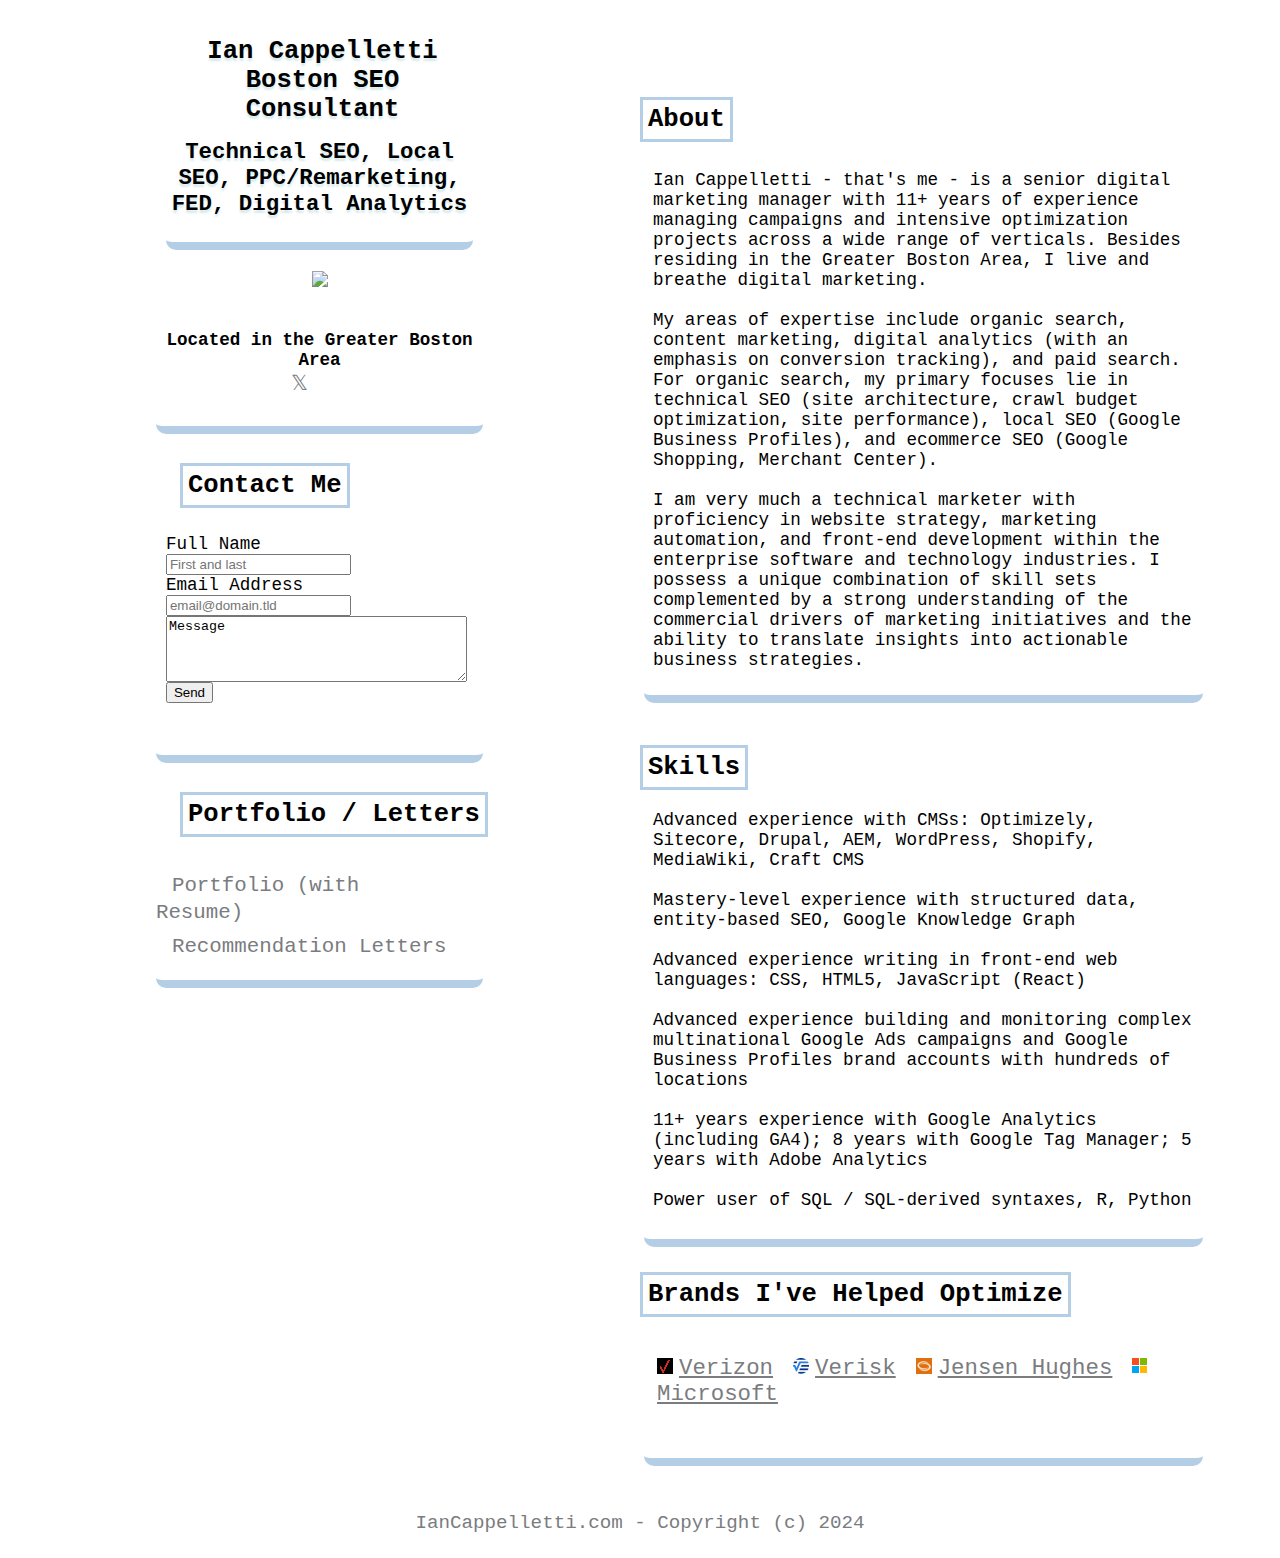
==== index.html @ 7920f74a "Update index.html" ====
<!DOCTYPE html lang="en"><head><link href="https://www.googletagmanager.com/gtag/js?id=myappid" rel="preconnect" as="script"><link href="https://www.google-analytics.com" rel="preconnect" as="script">
<!-- Google Tag Manager -->
<script>(function(w,d,s,l,i){w[l]=w[l]||[];w[l].push({'gtm.start':
new Date().getTime(),event:'gtm.js'});var f=d.getElementsByTagName(s)[0],
j=d.createElement(s),dl=l!='dataLayer'?'&l='+l:'';j.async=true;j.src=
'https://www.googletagmanager.com/gtm.js?id='+i+dl;f.parentNode.insertBefore(j,f);
})(window,document,'script','dataLayer','GTM-KC5MC8SD');</script>
<!-- End Google Tag Manager -->

<script async src="https://www.googletagmanager.com/gtag/js?id=G-6F3ZG68T4P"></script><script>function gtag(){dataLayer.push(arguments)}window.dataLayer=window.dataLayer||[],gtag("js",new Date),gtag("config","G-6F3ZG68T4P")</script>

<title>Ian Cappelletti | Boston Tech SEO, Local SEO, FED, GA4, GTM</title><meta name="robots" content="max-snippet:-1, max-image-preview:large, max-video-preview:-1"><meta http-equiv="Content-Type" content="text/html; charset=utf-8">
<meta name="viewport" content="width=device-width,initial-scale=1"><meta name="description" content="Ian Cappelletti specializes in technical SEO, local SEO (Google Business Profiles), marketing analytics (GA4, GTM, SDCM), search engine marketing (PPC via Google Ads), and conversion rate optimization."><meta name="twitter:card" content="summary"><meta name="twitter:image" content="https://iancappelletti.com/ian-cappelletti-seo.jpg"><meta name="twitter:title" content="Ian Cappelletti - Technical SEO / Local SEO / CRO / PPC / Analytics"><meta name="twitter:site" content="@ian_tech_seo"><meta name="twitter:creator" content="@ian_tech_seo"><meta property="og:type" content="article"><meta property="og:image" content="https://iancappelletti.com/ian-cappelletti-seo.jpg"><meta property="og:title" content="Ian Cappelletti - Technical SEO / Local SEO / CRO / PPC / Analytics"><meta property="og:description" content="Ian Cappelletti specializes in technical SEO, local SEO (Google Business Profiles), conversion rate optimization, search engine marketing (PPC via Google Ads), and marketing analytics (GA4, GTM, SDCM)."><meta property="og:url" content="https://iancappelletti.com"><meta property="og:site_name" content="Ian Cappelletti - Technical SEO / Local SEO / CRO / PPC / Analytics"><meta property="article:publisher" content="https://iancappelletti.com"><link rel="canonical" href="https://iancappelletti.com">
<link rel="stylesheet prefetch" href="style.css">
<link rel="shortcut icon" type="image/x-icon" href="./assets/favicon.ico"><link rel="stylesheet prefetch" href="https://use.fontawesome.com/releases/v5.4.1/css/all.css" integrity="sha384-5sAR7xN1Nv6T6+dT2mhtzEpVJvfS3NScPQTrOxhwjIuvcA67KV2R5Jz6kr4abQsz" crossorigin="anonymous"><script src="https://kit.fontawesome.com/3df74d579c.js" crossorigin="anonymous"></script><link rel="preconnect" href="https://fonts.googleapis.com"><link rel="preconnect" href="https://fonts.gstatic.com" crossorigin><script type="application/ld+json">{"@context": "http://schema.org","@type": "Person","name": "Ian Cappelletti","alternateName": "Ian Tech Seo","familyName": "Cappelletti","givenName": "Ian","worksFor": "https://iancappelletti.com","jobTitle": ["Technical SEO Specialist","PPC Specialist","SEO Strategist","Front End Developer","Local SEO Specialist", "Digital Marketing Analyst","SEO Manager"],"image": "https://iancappelletti.com/ian-cappelletti-seo.jpg","gender": "http://schema.org/Male","url":"https://iancappelletti.com","nationality": "American","sameAs": ["https://twitter.com/ian_tech_seo","https://www.linkedin.com/in/ian-cappelletti/"]}</script><script>window.onload=function(){var e=document.getElementById("myModal"),n=document.getElementById("myBtn"),o=document.getElementsByClassName("close")[0];n.onclick=function(){e.style.display="block"},o.onclick=function(){e.style.display="none"},window.onclick=function(n){n.target==e&&(e.style.display="none")}}</script></head><body><noscript><iframe src="https://www.googletagmanager.com/ns.html?id=GTM-KC5MC8SD" height="0" width="0" style="display:none;visibility:hidden"></iframe></noscript><div class="grid-2"><div class="section-1"><div class="name1"><h1 class="name"><a href="https://iancappelletti.com">Ian Cappelletti</a><br />Boston SEO Consultant</h1></div><div class="name1"><h2>Technical SEO, Local SEO, PPC/Remarketing, FED, Digital Analytics</h2></div>
<p align="center">
<img src="./assets/ian-cappelletti-seo2.png" class="rounded-corners">
</p><br>
<div class="section-1a"><div class="name1a"><p><section><p class="name-other1"><strong>Located in the Greater Boston Area</strong></p><p align=center><a href="https://twitter.com/ian_tech_seo" target="_blank"><i class="fab fa-twitter"></i><sup>𝕏</sup></a><a href="https://www.linkedin.com/in/ian-cappelletti/" target="_blank"><i class="fab fa-linkedin"></i></a><a href="https://github.com/iancappelletti" target="_blank"><i class="fab fa-github"></i></a></p></section>
</div></p>

<h3>Contact Me</h3><div><div class="name1"><section>
<form
  action="https://formspree.io/f/mdorreqy"
  method="POST"
  enctype="multipart/form-data"	
  target="_blank"
><p class="name-other">
	<label for="full-name">Full Name </label><br />
    <input type="text" name="name" id="full-name" placeholder="First and last" required="" /></p><p class="name-other">
    <label for="email-address">Email Address </label><br />
    <input type="email" name="_replyto" id="email-address" placeholder="email@domain.tld" required="" /></p><p class="name-other">
    <textarea rows="4" cols="35	" for="message" name="message" id="message" placeholder="halp" required="">Message </textarea>
	<input type="text" name="_gotcha" style="display:none" />
    </p>
  <button type="submit">Send</button>
</form></section></div></div>
<h3><p align=left>Portfolio / Letters</p></h3><div class="name1"><section><ul><li><span><a href="https://bit.ly/3vuIvgi" target="_blank" style="font-size: 1.3rem"><i class="fab fa-google-drive space"></i>Portfolio (with Resume)</span></a></li><li><span><a href="#" id="myBtn" style="font-size: 1.3rem"><i class="fa-solid fa-scroll space"></i>Recommendation Letters</a></span></li></ul></p></section></div>
</div></div><div class="section-2"><h3>About</h3><div class=""><p class="section">
Ian Cappelletti - that's me - is a senior digital marketing manager with 11+ years of experience managing campaigns and intensive optimization projects across a wide range of verticals. Besides residing in the Greater Boston Area, I live and breathe digital marketing. <br><br> My areas of expertise include organic search, content marketing, digital analytics (with an emphasis on conversion tracking), and paid search. For organic search, my primary focuses lie in technical SEO (site architecture, crawl budget optimization, site performance), local SEO (Google Business Profiles), and ecommerce SEO (Google Shopping, Merchant Center).<br /><br /> I am very much a technical marketer with proficiency in website strategy, marketing automation, and front-end development within the enterprise software and technology industries. I possess a unique combination of skill sets complemented by a strong understanding of the commercial drivers of marketing initiatives and the ability to translate insights into actionable business strategies.</p>
</div>
<h3>Skills</h3><ul><li>Advanced experience with CMSs: Optimizely, Sitecore, Drupal, AEM, WordPress, Shopify, MediaWiki, Craft CMS</li><br><li>Mastery-level experience with structured data, entity-based SEO, Google Knowledge Graph</li><br><li>Advanced experience writing in front-end web languages: CSS, HTML5, JavaScript (React)</li><br><li>Advanced experience building and monitoring complex multinational Google Ads campaigns and Google Business Profiles brand accounts with hundreds of locations </li><br><li>11+ years experience with Google Analytics (including GA4); 8 years with Google Tag Manager; 5 years with Adobe Analytics</li><br><li>Power user of SQL / SQL-derived syntaxes, R, Python</li><li><br /></li></ul>

<h3>Brands I've Helped Optimize</h3>
<div class="section"><p><a href="https://www.verizon.com" target="_blank"><img src="./assets/favicon-verizon.png" style="margin-right:2">Verizon</a><a href="https://verisk.com" target="_blank"><img src="./assets/verisk-icon.png" style="margin-right:2;margin-left:15">Verisk</a><a href="https://www.jensenhughes.com" target="_blank"><img src="./assets/favicon-jh.png" style="margin-right:2;margin-left:15">Jensen Hughes</a><a href="https://www.microsoft.com" target="_blank"><img src="./assets/favicon-microsoft.png" style="margin-right:2;margin-left:15">Microsoft</a></p></div>


</div></div>
<div id="myModal" class="modal"><div class="modal-content section-1"><div class="modal-header"><span class="close">&times;</span></div><div class="modal-body"><p>During my tenure at AIR Worldwide (now Verisk Analytics) and during Ian's consultancy at Jensen Hughes and Zygo, I had the privilege of collaborating with him. Ian consistently proved to be a valuable asset, showcasing exceptional marketing skills, an entrepreneurial mindset, and a genuine concern for the success of his clients and colleagues.
<br><br>
Ian is a versatile marketing professional with tremendous expertise in SEO, website strategy, and B2B demand generation, capable of driving business growth for companies of all sizes - a true Swiss Army knife in marketing.
<br><br>
During our years of partnership on multiple large-scale projects, I observed Ian's analytical approach and unwavering work ethic. As a team member and consultant, I wholeheartedly endorse Ian for his dedication and proficiency in the marketing arena.<div class="right">Virginia Foley – Vice President, Global Marketing, Circles</div></p><hr><p>I highly recommend Ian Cappelletti - SEO consultant for his exceptional expertise and proven results. His comprehensive understanding of search engine optimization strategies has tremendously improved our website's visibility and organic traffic.<br><br>Through meticulous keyword research, on-page optimization, and effective link building techniques, he has consistently achieved top rankings for our target keywords. His data-driven approach and continuous monitoring ensure that our website remain competitive in the ever-evolving digital landscape. Furthermore, his clear communication, timely reporting, and valuable insights have been invaluable in guiding our marketing efforts. With his assistance, we have experienced significant growth.<div class="right">Jennifer Battle – Digital Marketing Manager at Jensen Hughes</div></p></div></div></div>
<p align="center">IanCappelletti.com - Copyright (c) 2024</p>
</div></body></html>
---- style.css ----
/* global */

.date-text {
    display: none;
}
.date:hover .date-text {
    display: inline;
}
.date:hover .arc {
    display: none;
}
img.rounded-corners {
	text-align: center;
    --b: 2px; /* border thickness */
  --c: #0015 85%,rgba(37, 145, 158, 0.19); /* define the color here */
  padding: 3px;
/*  background:
    conic-gradient(from 90deg  at top    var(--b) left  var(--b),var(--c)) 0    0,
    conic-gradient(from 180deg at top    var(--b) right var(--b),var(--c)) 100% 0,
    conic-gradient(from 0deg   at bottom var(--b) left  var(--b),var(--c)) 0    100%,
    conic-gradient(from -90deg at bottom var(--b) right var(--b),var(--c)) 100% 100%;
  background-size: 50px 50px; adjust border length here */
  background-repeat: no-repeat;
  transition: .6s;
}

.grid-2 {
    display: grid;
    grid-template-columns: repeat(2,1fr);
}

body { 
    margin: 0;
    padding: 0;
	font-family: 'Roboto Mono', monospace;
    font-size: 1.2rem;
    color: #7A7C80;
}

h1{
text-align: center;  
  color: #000000;
	    margin: 10px;
	padding-left:5px;
	text-shadow: 0px 3px 2px rgba(37, 145, 158, 0.19);	font-size: 1.6rem;

}

	h1 a {color: #000000; font-size:1.6rem;}

.p2 {
    font-size: 1.1rem;
    padding-bottom: 25px;
    margin-left:4px;
}


.name1 {  
	display: flex;
	justify-content: center;}
	
.name {
  width: 300px;
}
.name a {color:black; font-size: 1.7rem;}

.name1a {  display: flex;
  justify-content: center;
  padding-top:3px;
  font-size: 2rem;
  }
  
.name-other {
    color: #000000;
	display:table;	
	width:100%;
}
.name-other1 {
    color: #000000;
	display:table;	
	width:100%;
	text-align:center;
}
picture {
text-align: center;
}/*
padding-bottom: 5px;
	margin:5px;
			  margin-left:4px;
	    border-radius: 10px;

			  border-bottom: 8px solid #b3cee5;
}*/
h2 {
    color: #000000;
	font-size: 2.22rem;
	padding-bottom: 25px;
	margin:5px;
	display:table;
	text-shadow: 0px 3px 2px rgba(37, 145, 158, 0.19);
	width:48%;
		  border-bottom: 8px solid #b3cee5;
		  margin-left:4px;
	    border-radius: 10px;
/*    box-shadow: 5px 1px 1px 0px rgba(255,255,255,0.1) inset,
0px 50px 100px -20px rgba(50,50,93,0.25),
0px 30px 60px 30px rgba(0,0,0,0.3);*/
}
.pad {
	padding-bottom: 9px;
}
.section
{
	color: #000000;
		padding: 9px;
		  border-bottom: 8px solid #b3cee5;
		  margin-left:4px;
	    border-radius: 10px;
/*    box-shadow: 5px 1px 1px 0px rgba(255,255,255,0.1) inset,
0px 50px 100px -20px rgba(50,50,93,0.25),
0px 30px 60px 30px rgba(0,0,0,0.3); */
}

.section a {
    font-size: 1.1rem;
    color: #7A7C80;
    cursor: pointer;
    transition: 0.2s;
}
ul {margin:0px;  list-style-type:none; padding: 0px; list-style-position: outside;}
.section-1 li span {
  position: relative;
  left: -10px;
}
ul a {font-size: 1.4rem}
.section-2 p {padding-bottom: 10px;}
.section-2 ul {
	font-size: 1.1rem;
    list-style:none;
    padding: 9px;
	border-bottom: 8px solid #b3cee5;
	margin-left:4px;
	border-radius: 10px;
/*
    box-shadow: 5px 1px 1px 0px rgba(255,255,255,0.1) inset,
0px 50px 100px -20px rgba(50,50,93,0.25),
0px 30px 60px 30px rgba(0,0,0,0.3); */
}

.section-2 li {
	color: #000000;
}

.section p {padding-bottom: 9px;}

.white{
    color: #000000;
	padding: 5px;
	margin: 5px;
}
.space {margin:3px}
a{
    color: #7A7C80;
    text-decoration: none;
}
/* section 1 */
.section-1{
    padding-top: 3vh;
/*    padding-bottom: 10vh; */
    

}

.small {
	text-align: center;
    font-size: 0.6rem;
}

.section-1 p{
    font-size: 1.1rem;
    margin:0;
}

.section-1 h2{
    font-size: 1.4rem;
    margin-bottom: 18px;
	text-align: center;
}

.section-1 a{
	text-align:center;
	font-size: 1.6rem;
    padding: 10px;
	    width: 48%;
}
/* section 2 */
.section-2{
    width: 88%;
	display:block;
	padding-bottom: 3vh;
	padding-top:8vh;
}

.section-2 h2{
    font-size: 1.7rem;
    margin-bottom: 1px;
    color: #000000;
}


.section-1 h4{
    font-size: 1.6rem;
    margin: 10px;
    color: #000000;
	padding-left:5px;
	text-shadow: 0px 3px 2px rgba(37, 145, 158, 0.19);
	
}

h3	{
	text-align:center;
    font-size: 1.6rem;
    margin-bottom: 10px;
    color: #000000;
	padding-left:5px;
    display: inline-block;
    border: 3px solid #b3cee5;
    padding-left: 5px;
    padding-right: 5px;
	padding-top: 5px;
	padding-bottom: 5px;
    position: relative;
    bottom: 1px
}


.modal-content h3 {
    font-size: 2.1rem;
	vertical-align: top;
    margin-bottom: 10px;
    color: #000000;
	padding-left:5px;
	text-shadow: 0px 3px 2px rgba(37, 145, 158, 0.19);
	
}

.section-1a section {
    color: #000000;
    font-size: 2.10rem;
    padding-top: 10px;
    padding-left: 10px;
    padding-right: 10px;
    padding-bottom: 18px;
    margin: 5px;
    display: table;
    width: 48%;
    border-bottom: 8px solid #b3cee5;
    margin-left: 4px;
    border-radius: 10px;
/*    box-shadow: 5px 1px 1px 0px rgba(255,255,255,0.1) inset, 0px 50px 100px -20px rgba(50,50,93,0.25), 0px 30px 60px 30px rgba(0,0,0,0.3); */
}

.section-1a h3{				
/*.    color: #000000;
	font-size: 2.10rem;
	background-color: ;
	padding:10px;
	margin:5px;
	display:table;
	width:68%;
		  border-bottom: 8px solid #b3cee5;
		  margin-left:4px;																																			
	    border-radius: 10px;
		box-shadow: 5px 1px 1px 0px rgba(255,255,255,0.1) inset,
0px 50px 100px -20px rgba(50,50,93,0.25),
0px 30px 60px 30px rgba(0,0,0,0.3); */
    border: 3px solid #b3cee5;
    padding-left: 5px;
    padding-right: 5px;
	padding-top: 5px;
	padding-bottom: 5px;
    position: relative;
    bottom: 1px	
}


.section-2 p {
    font-size: 1.1rem;
    padding-top: 0px;
	padding-bottom: 25px;
    margin-left:4px;
}

.section-2 img {
	padding-right: 4px;
}

.section-2 a{
    text-decoration: underline;
    padding: 5px;
    font-size: 1.4rem;
    padding-left: 0;
    
}
/* animations / utilities */
.section-2 a:hover{
    color: #000000;
    cursor: pointer;
    transition: 0.2s;
}
	
.section-1 a:hover{
    color: #000000;
    cursor: pointer;
    transition: 0.3s;
}

.white:hover{
    position: relative;
    padding-left: 10px;
}
.section-mini {
	padding: 9px;
	text-align: center;
}

.section-mini img {
	padding-right: 4px;
}

.section-mini a{
	text-decoration: underline;
    padding: 5px;
    font-size: 1.2rem;
    padding-left: 0;
    width: 100px;
}
/* animations / utilities */
.section-mini a:hover{
	
    font-size: 1.3rem;
    color: #000000;
    cursor: pointer;
    transition: 0.2s;
}

.box {
  float: left;
  height: 10px;
  width: 20px;
  margin-bottom: 15px;
  border: 1px solid #D3D3D3;
  clear: both;
  background-color: #e8f0fe;
  margin-left: 4px;
}

/* media queries */
@media(max-width:780px){
	
	h2, .section-1a section { width:80%}
	
.grid-2{
        grid-template-columns: 1fr;
    }																																								.section-1a h3{				
/*.    color: #000000;
	font-size: 2.10rem;
	background-color: ;
	padding:10px;
	margin:5px;
	display:table;
	width:68%;
		  border-bottom: 8px solid #b3cee5;
		  margin-left:4px;																																			
	    border-radius: 10px;
		box-shadow: 5px 1px 1px 0px rgba(255,255,255,0.1) inset,
0px 50px 100px -20px rgba(50,50,93,0.25),
0px 30px 60px 30px rgba(0,0,0,0.3); */
    border: 3px solid #b3cee5;
    padding-left: 5px;
    padding-right: 5px;
	padding-top: 5px;
	padding-bottom: 5px;
    position: relative;
    bottom: 1px;
	margin-left: 23px;
}						
.section-1 h3 p{
		font-size: 1.6rem;
}
		
.section-1{	
        padding:0;
        padding-top: 2.7rem;
    }
.section-2{
        padding: 0;
    justify-content: center;
        padding-left: 7%;
		width:85%
    }
	
.name1 h1 {font-size:1.6rem}
	
.name{
	width: 300px;
  padding: 0px;
  font-size:1.6vh;
}
.name-other{
    color: #000000;
	margin:5px;
	font-size: 1.8rem;
	display:table;	
	width:100%;
}
.section-mini {
	flex-direction: column;
		padding: 9px;
	text-align: center;
}
}


.modal {
  display: none; /* Hidden by default */
  position: fixed; /* Stay in place */
  z-index: 1; /* Sit on top */
  left: 0;
  top: 0;
  width: 100%; /* Full width */
  height: 100%; /* Full height */
  overflow: auto; /* Enable scroll if needed */
  background-color: rgb(0,0,0); /* Fallback color */
  background-color: rgba(0,0,0,0.4); /* Black w/ opacity */

}

/* Modal Content/Box */
.modal-content {
	
  color: #000000;
  background-color: #fff;
  margin: 10% auto; /* 15% from the top and centered */
  padding: 20px;
  border: 2px solid #888;
  width: 80%; /* Could be more or less, depending on screen size */
    	  border-bottom: 8px solid #b3cee5;
	  text-align:left;
/*	  box-shadow: rgba(60, 64, 67, 0.3) 0px 1px 2px 0px, rgba(60, 64, 67, 0.15) 0px 1px 3px 1px; */
}


@media(min-width:780px){

.section-1a h3{				
/*.    color: #000000;
	font-size: 2.10rem;
	background-color: ;
	padding:10px;
	margin:5px;
	display:table;
	width:68%;
		  border-bottom: 8px solid #b3cee5;
		  margin-left:4px;																																			
	    border-radius: 10px;
		box-shadow: 5px 1px 1px 0px rgba(255,255,255,0.1) inset,
0px 50px 100px -20px rgba(50,50,93,0.25),
0px 30px 60px 30px rgba(0,0,0,0.3); */
	margin-left: 180px;

    border: 3px solid #b3cee5;
    padding-left: 5px;
    padding-right: 5px;
	padding-top: 5px;
	padding-bottom: 5px;
    position: relative;
    bottom: 1px	
}

.section-1 h3 p{
		font-size: 1.6rem;
}

.modal-content {
	
  color: #000000;
  margin: 15% auto; /* 15% from the top and centered */
  padding: 10px;
  border: 2px solid #888;
  width: 90%; /* Could be more or less, depending on screen size */
    	  border-bottom: 8px solid #b3cee5;
	  text-align:left;
/*	  box-shadow: rgba(60, 64, 67, 0.3) 0px 1px 2px 0px, rgba(60, 64, 67, 0.15) 0px 1px 3px 1px; /*
}
.modal-content p{font-size: 13px;} .right { text-align:right; font-size:14px;}
}

/* The Close Button */
.close {
  color: #aaa;
  float: right;
  font-size: 28px;
  font-weight: bold;
}
.right {
	text-align:right;
	
}
.close:hover,
.close:focus {
  color: black;
  text-decoration: none;
  cursor: pointer;
}

.element {
    width: 250px;
    height: 250px;
    background-color: rgba(255, 255, 255, 1);
    color: #000;
    border-radius: 10px;
    box-shadow: 0px 1px 1px 0px rgba(255,255,255,0.1) inset,
0px 50px 100px -20px rgba(50,50,93,0.25),
0px 30px 60px -30px rgba(0,0,0,0.3);
}}}
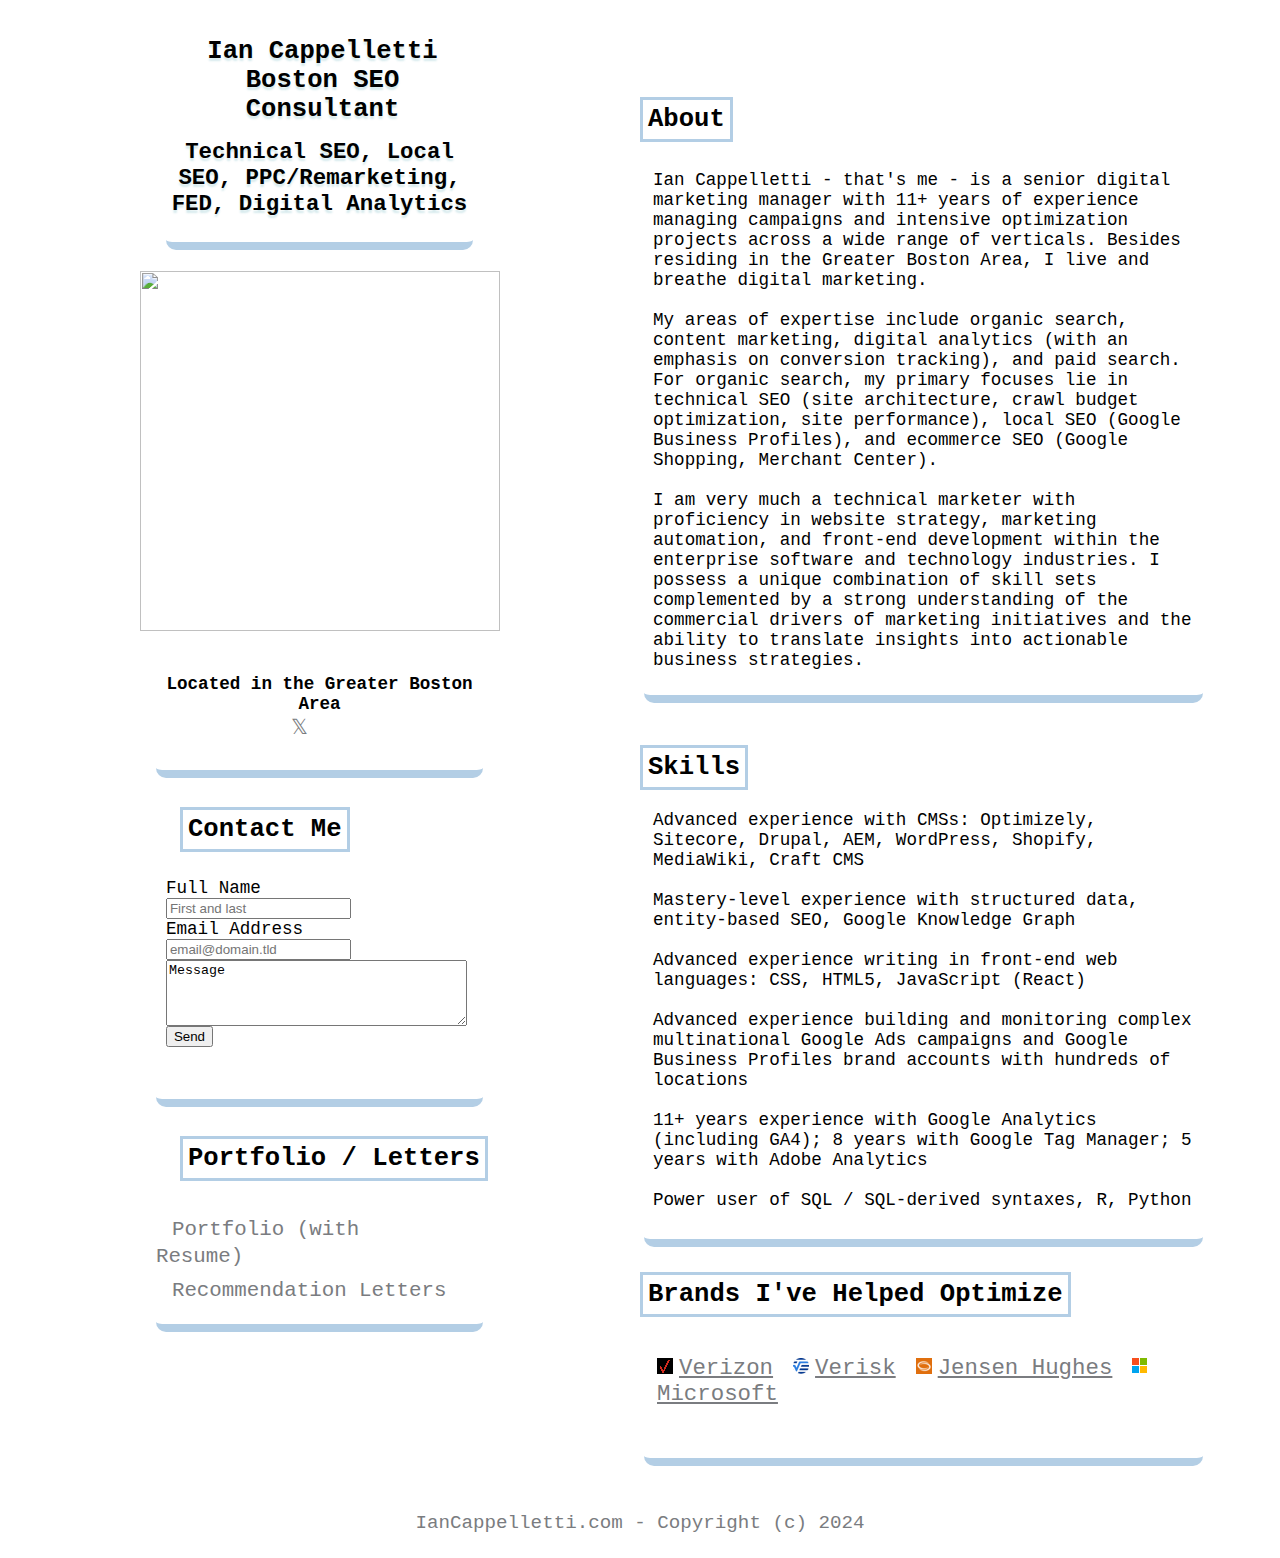
==== commit 104592e7: "Update index.html" ====
--- a/index.html
+++ b/index.html
@@ -14,9 +14,11 @@
 <meta name="viewport" content="width=device-width,initial-scale=1"><meta name="description" content="Ian Cappelletti specializes in technical SEO, local SEO (Google Business Profiles), marketing analytics (GA4, GTM, SDCM), search engine marketing (PPC via Google Ads), and conversion rate optimization."><meta name="twitter:card" content="summary"><meta name="twitter:image" content="https://iancappelletti.com/ian-cappelletti-seo.jpg"><meta name="twitter:title" content="Ian Cappelletti - Technical SEO / Local SEO / CRO / PPC / Analytics"><meta name="twitter:site" content="@ian_tech_seo"><meta name="twitter:creator" content="@ian_tech_seo"><meta property="og:type" content="article"><meta property="og:image" content="https://iancappelletti.com/ian-cappelletti-seo.jpg"><meta property="og:title" content="Ian Cappelletti - Technical SEO / Local SEO / CRO / PPC / Analytics"><meta property="og:description" content="Ian Cappelletti specializes in technical SEO, local SEO (Google Business Profiles), conversion rate optimization, search engine marketing (PPC via Google Ads), and marketing analytics (GA4, GTM, SDCM)."><meta property="og:url" content="https://iancappelletti.com"><meta property="og:site_name" content="Ian Cappelletti - Technical SEO / Local SEO / CRO / PPC / Analytics"><meta property="article:publisher" content="https://iancappelletti.com"><link rel="canonical" href="https://iancappelletti.com">
 <link rel="stylesheet prefetch" href="style.css">
 <link rel="shortcut icon" type="image/x-icon" href="./assets/favicon.ico"><link rel="stylesheet prefetch" href="https://use.fontawesome.com/releases/v5.4.1/css/all.css" integrity="sha384-5sAR7xN1Nv6T6+dT2mhtzEpVJvfS3NScPQTrOxhwjIuvcA67KV2R5Jz6kr4abQsz" crossorigin="anonymous"><script src="https://kit.fontawesome.com/3df74d579c.js" crossorigin="anonymous"></script><link rel="preconnect" href="https://fonts.googleapis.com"><link rel="preconnect" href="https://fonts.gstatic.com" crossorigin><script type="application/ld+json">{"@context": "http://schema.org","@type": "Person","name": "Ian Cappelletti","alternateName": "Ian Tech Seo","familyName": "Cappelletti","givenName": "Ian","worksFor": "https://iancappelletti.com","jobTitle": ["Technical SEO Specialist","PPC Specialist","SEO Strategist","Front End Developer","Local SEO Specialist", "Digital Marketing Analyst","SEO Manager"],"image": "https://iancappelletti.com/ian-cappelletti-seo.jpg","gender": "http://schema.org/Male","url":"https://iancappelletti.com","nationality": "American","sameAs": ["https://twitter.com/ian_tech_seo","https://www.linkedin.com/in/ian-cappelletti/"]}</script><script>window.onload=function(){var e=document.getElementById("myModal"),n=document.getElementById("myBtn"),o=document.getElementsByClassName("close")[0];n.onclick=function(){e.style.display="block"},o.onclick=function(){e.style.display="none"},window.onclick=function(n){n.target==e&&(e.style.display="none")}}</script></head><body><noscript><iframe src="https://www.googletagmanager.com/ns.html?id=GTM-KC5MC8SD" height="0" width="0" style="display:none;visibility:hidden"></iframe></noscript><div class="grid-2"><div class="section-1"><div class="name1"><h1 class="name"><a href="https://iancappelletti.com">Ian Cappelletti</a><br />Boston SEO Consultant</h1></div><div class="name1"><h2>Technical SEO, Local SEO, PPC/Remarketing, FED, Digital Analytics</h2></div>
-<p align="center">
-<img src="./assets/ian-cappelletti-seo2.png" class="rounded-corners">
-</p><br>
+<p align="center"><picture>
+<source media="(max-width: 799px)" srcset="https://raw.githubusercontent.com/iancappelletti/icsite/refs/heads/main/assets/ian-cappelletti-seo3.PNG"  width="316" height="316" />
+<source media="(min-width: 800px)" srcset="https://raw.githubusercontent.com/iancappelletti/icsite/refs/heads/main/assets/ian-cappelletti-seo3.PNG"  width="360" height="360" />
+<img src="https://raw.githubusercontent.com/iancappelletti/icsite/refs/heads/main/assets/ian-cappelletti-seo3.PNG" class="rounded-corners">
+</picture></p><br>
 <div class="section-1a"><div class="name1a"><p><section><p class="name-other1"><strong>Located in the Greater Boston Area</strong></p><p align=center><a href="https://twitter.com/ian_tech_seo" target="_blank"><i class="fab fa-twitter"></i><sup>𝕏</sup></a><a href="https://www.linkedin.com/in/ian-cappelletti/" target="_blank"><i class="fab fa-linkedin"></i></a><a href="https://github.com/iancappelletti" target="_blank"><i class="fab fa-github"></i></a></p></section>
 </div></p>
 
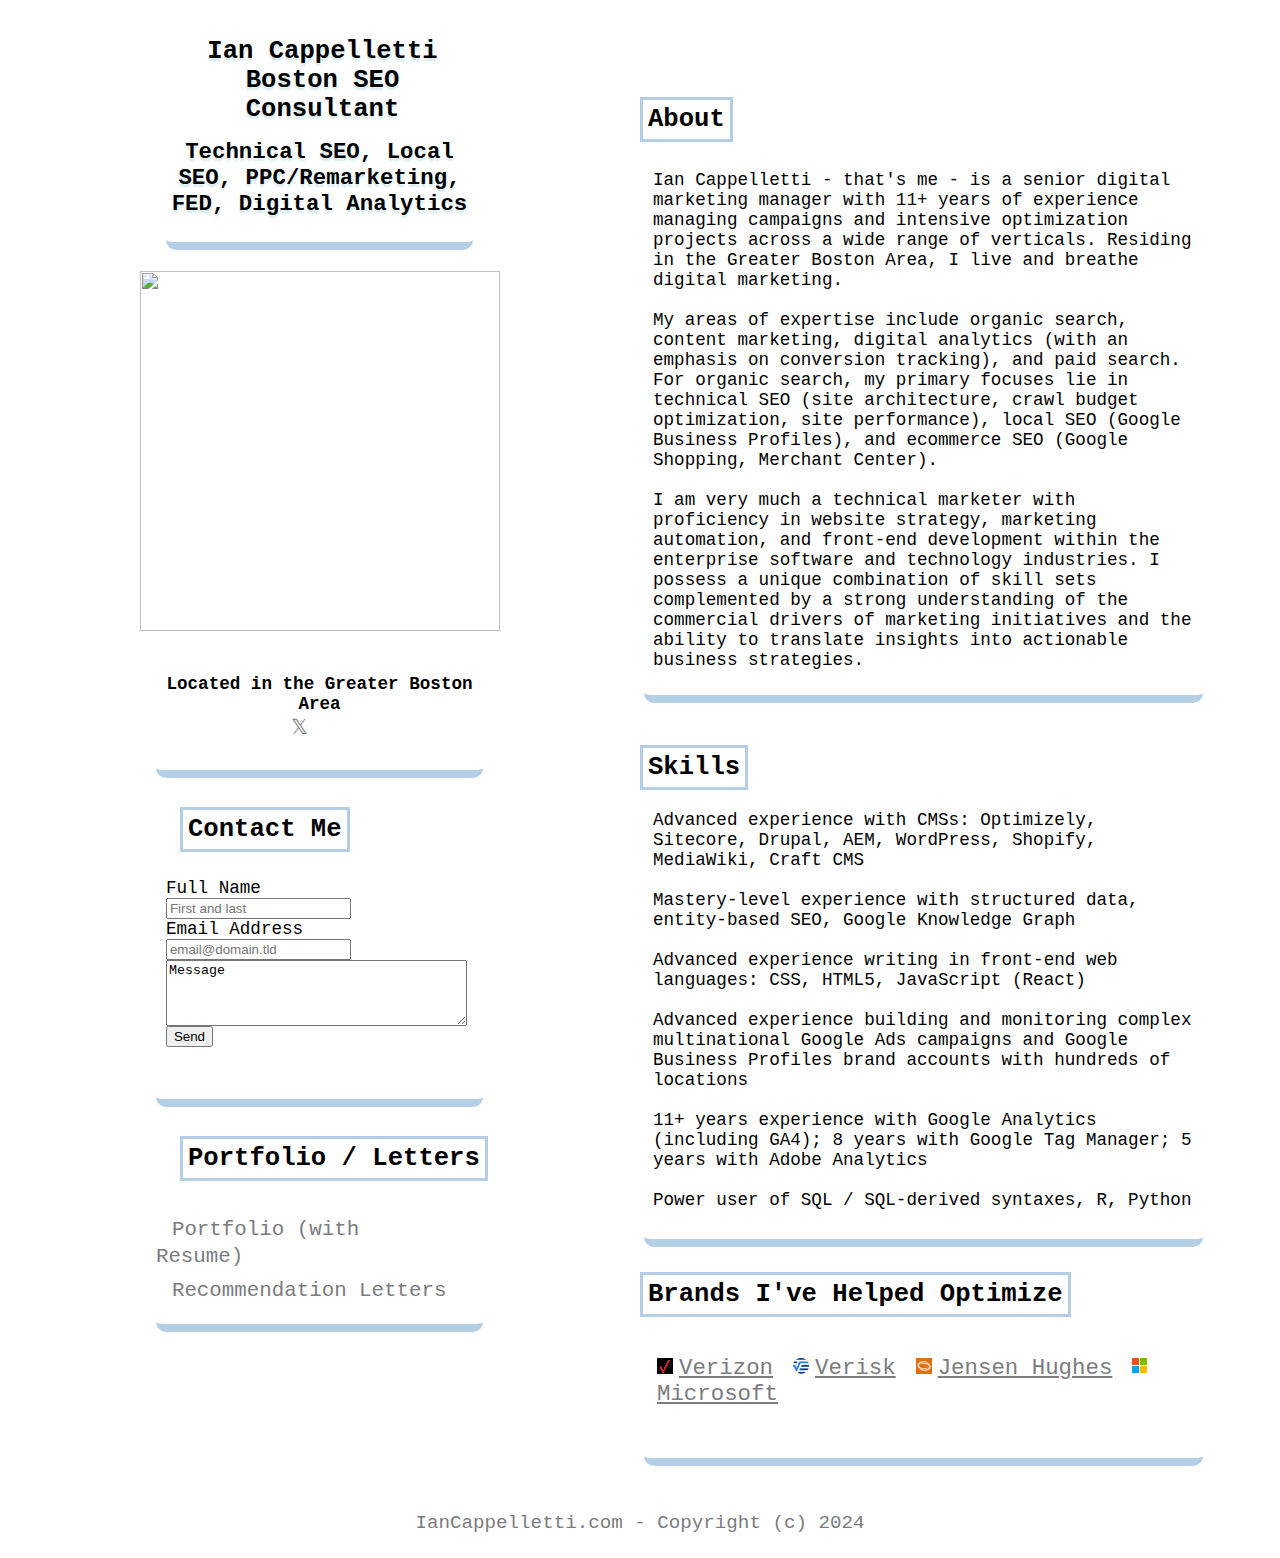
==== commit d908dff5: "Update index.html" ====
--- a/index.html
+++ b/index.html
@@ -40,7 +40,7 @@
 </form></section></div></div>
 <h3><p align=left>Portfolio / Letters</p></h3><div class="name1"><section><ul><li><span><a href="https://bit.ly/3vuIvgi" target="_blank" style="font-size: 1.3rem"><i class="fab fa-google-drive space"></i>Portfolio (with Resume)</span></a></li><li><span><a href="#" id="myBtn" style="font-size: 1.3rem"><i class="fa-solid fa-scroll space"></i>Recommendation Letters</a></span></li></ul></p></section></div>
 </div></div><div class="section-2"><h3>About</h3><div class=""><p class="section">
-Ian Cappelletti - that's me - is a senior digital marketing manager with 11+ years of experience managing campaigns and intensive optimization projects across a wide range of verticals. Besides residing in the Greater Boston Area, I live and breathe digital marketing. <br><br> My areas of expertise include organic search, content marketing, digital analytics (with an emphasis on conversion tracking), and paid search. For organic search, my primary focuses lie in technical SEO (site architecture, crawl budget optimization, site performance), local SEO (Google Business Profiles), and ecommerce SEO (Google Shopping, Merchant Center).<br /><br /> I am very much a technical marketer with proficiency in website strategy, marketing automation, and front-end development within the enterprise software and technology industries. I possess a unique combination of skill sets complemented by a strong understanding of the commercial drivers of marketing initiatives and the ability to translate insights into actionable business strategies.</p>
+Ian Cappelletti - that's me - is a senior digital marketing manager with 11+ years of experience managing campaigns and intensive optimization projects across a wide range of verticals. Residing in the Greater Boston Area, I live and breathe digital marketing. <br><br> My areas of expertise include organic search, content marketing, digital analytics (with an emphasis on conversion tracking), and paid search. For organic search, my primary focuses lie in technical SEO (site architecture, crawl budget optimization, site performance), local SEO (Google Business Profiles), and ecommerce SEO (Google Shopping, Merchant Center).<br /><br /> I am very much a technical marketer with proficiency in website strategy, marketing automation, and front-end development within the enterprise software and technology industries. I possess a unique combination of skill sets complemented by a strong understanding of the commercial drivers of marketing initiatives and the ability to translate insights into actionable business strategies.</p>
 </div>
 <h3>Skills</h3><ul><li>Advanced experience with CMSs: Optimizely, Sitecore, Drupal, AEM, WordPress, Shopify, MediaWiki, Craft CMS</li><br><li>Mastery-level experience with structured data, entity-based SEO, Google Knowledge Graph</li><br><li>Advanced experience writing in front-end web languages: CSS, HTML5, JavaScript (React)</li><br><li>Advanced experience building and monitoring complex multinational Google Ads campaigns and Google Business Profiles brand accounts with hundreds of locations </li><br><li>11+ years experience with Google Analytics (including GA4); 8 years with Google Tag Manager; 5 years with Adobe Analytics</li><br><li>Power user of SQL / SQL-derived syntaxes, R, Python</li><li><br /></li></ul>
 
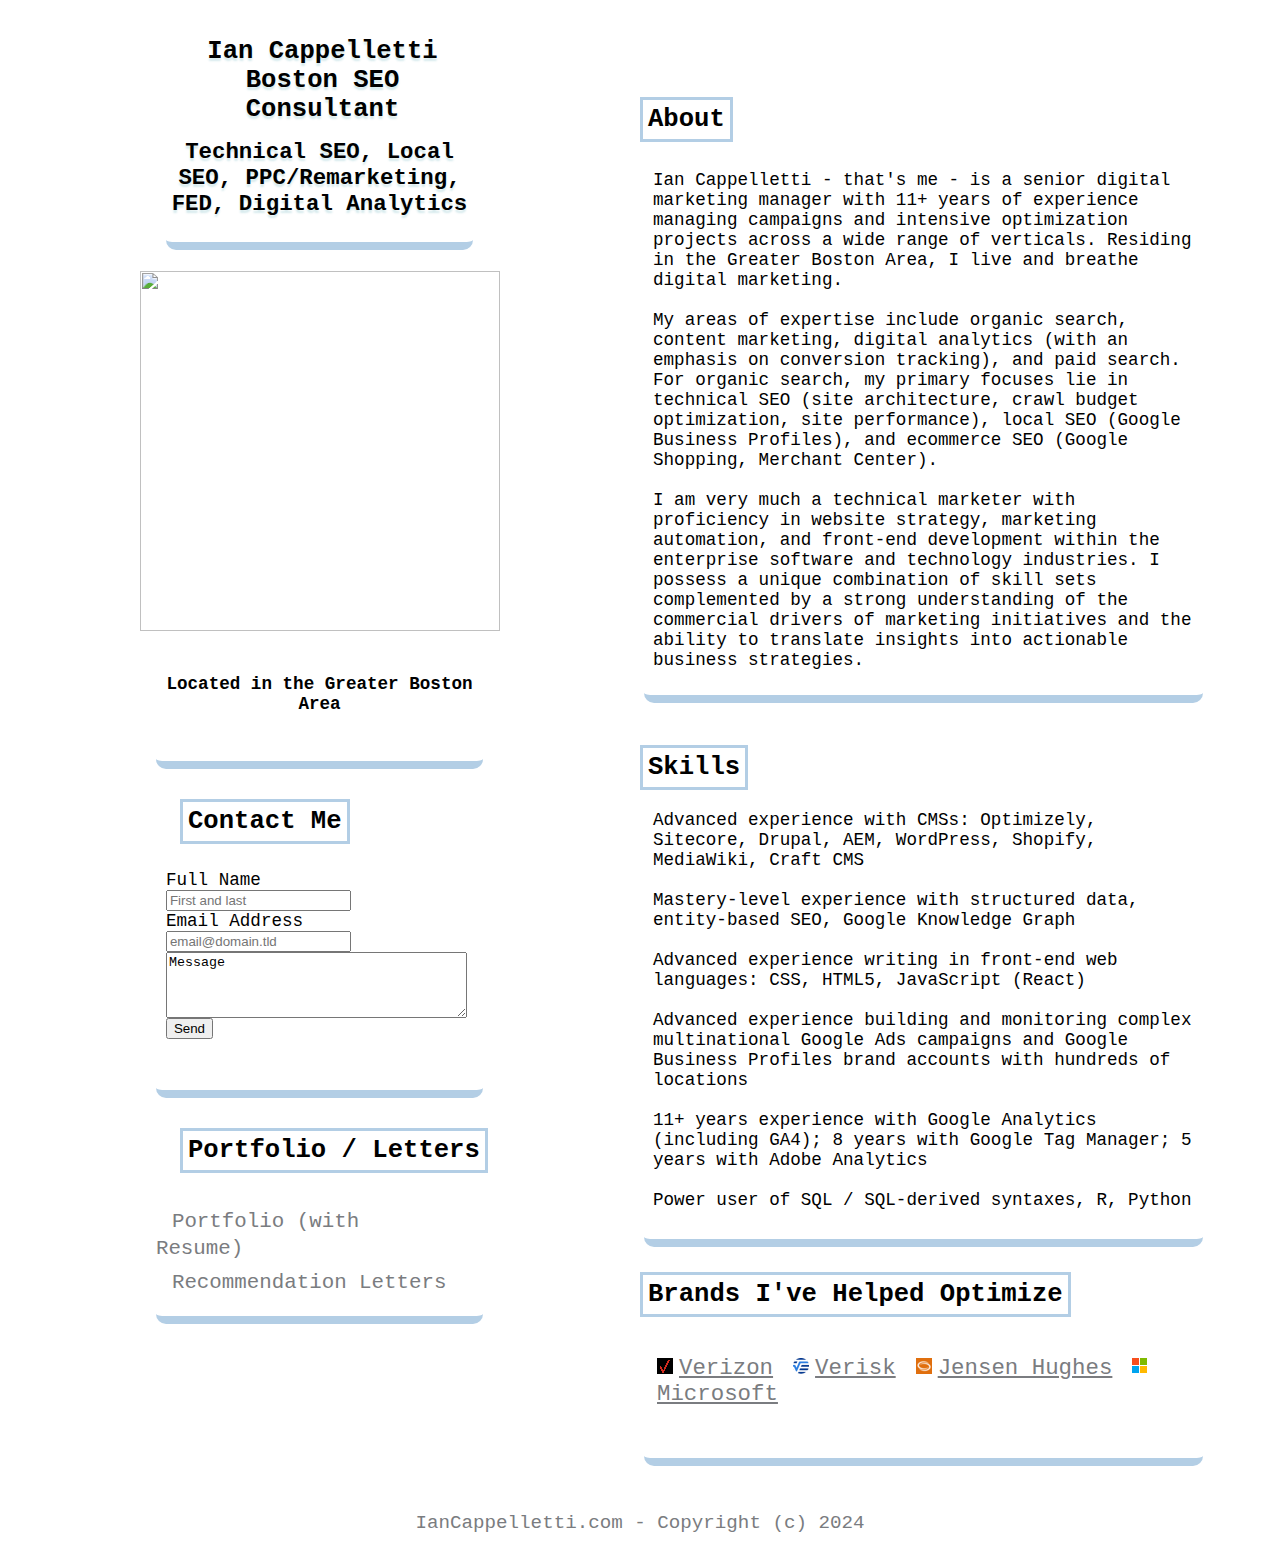
==== commit a7848f44: "bsky icon" ====
--- a/index.html
+++ b/index.html
@@ -19,7 +19,7 @@
 <source media="(min-width: 800px)" srcset="https://raw.githubusercontent.com/iancappelletti/icsite/refs/heads/main/assets/ian-cappelletti-seo3.PNG"  width="360" height="360" />
 <img src="https://raw.githubusercontent.com/iancappelletti/icsite/refs/heads/main/assets/ian-cappelletti-seo3.PNG" class="rounded-corners">
 </picture></p><br>
-<div class="section-1a"><div class="name1a"><p><section><p class="name-other1"><strong>Located in the Greater Boston Area</strong></p><p align=center><a href="https://twitter.com/ian_tech_seo" target="_blank"><i class="fab fa-twitter"></i><sup>𝕏</sup></a><a href="https://www.linkedin.com/in/ian-cappelletti/" target="_blank"><i class="fab fa-linkedin"></i></a><a href="https://github.com/iancappelletti" target="_blank"><i class="fab fa-github"></i></a></p></section>
+<div class="section-1a"><div class="name1a"><p><section><p class="name-other1"><strong>Located in the Greater Boston Area</strong></p><p align=center><a href="https://bsky.app/profile/ian-tech-seo.bsky.social" target="_blank"><i class="fa-brands fa-bluesky"></i></a><a href="https://www.linkedin.com/in/ian-cappelletti/" target="_blank"><i class="fab fa-linkedin"></i></a><a href="https://github.com/iancappelletti" target="_blank"><i class="fab fa-github"></i></a></p></section>
 </div></p>
 
 <h3>Contact Me</h3><div><div class="name1"><section>
@@ -55,4 +55,4 @@
 <br><br>
 During our years of partnership on multiple large-scale projects, I observed Ian's analytical approach and unwavering work ethic. As a team member and consultant, I wholeheartedly endorse Ian for his dedication and proficiency in the marketing arena.<div class="right">Virginia Foley – Vice President, Global Marketing, Circles</div></p><hr><p>I highly recommend Ian Cappelletti - SEO consultant for his exceptional expertise and proven results. His comprehensive understanding of search engine optimization strategies has tremendously improved our website's visibility and organic traffic.<br><br>Through meticulous keyword research, on-page optimization, and effective link building techniques, he has consistently achieved top rankings for our target keywords. His data-driven approach and continuous monitoring ensure that our website remain competitive in the ever-evolving digital landscape. Furthermore, his clear communication, timely reporting, and valuable insights have been invaluable in guiding our marketing efforts. With his assistance, we have experienced significant growth.<div class="right">Jennifer Battle – Digital Marketing Manager at Jensen Hughes</div></p></div></div></div>
 <p align="center">IanCappelletti.com - Copyright (c) 2024</p>
-</div></body></html>+</div></body></html>
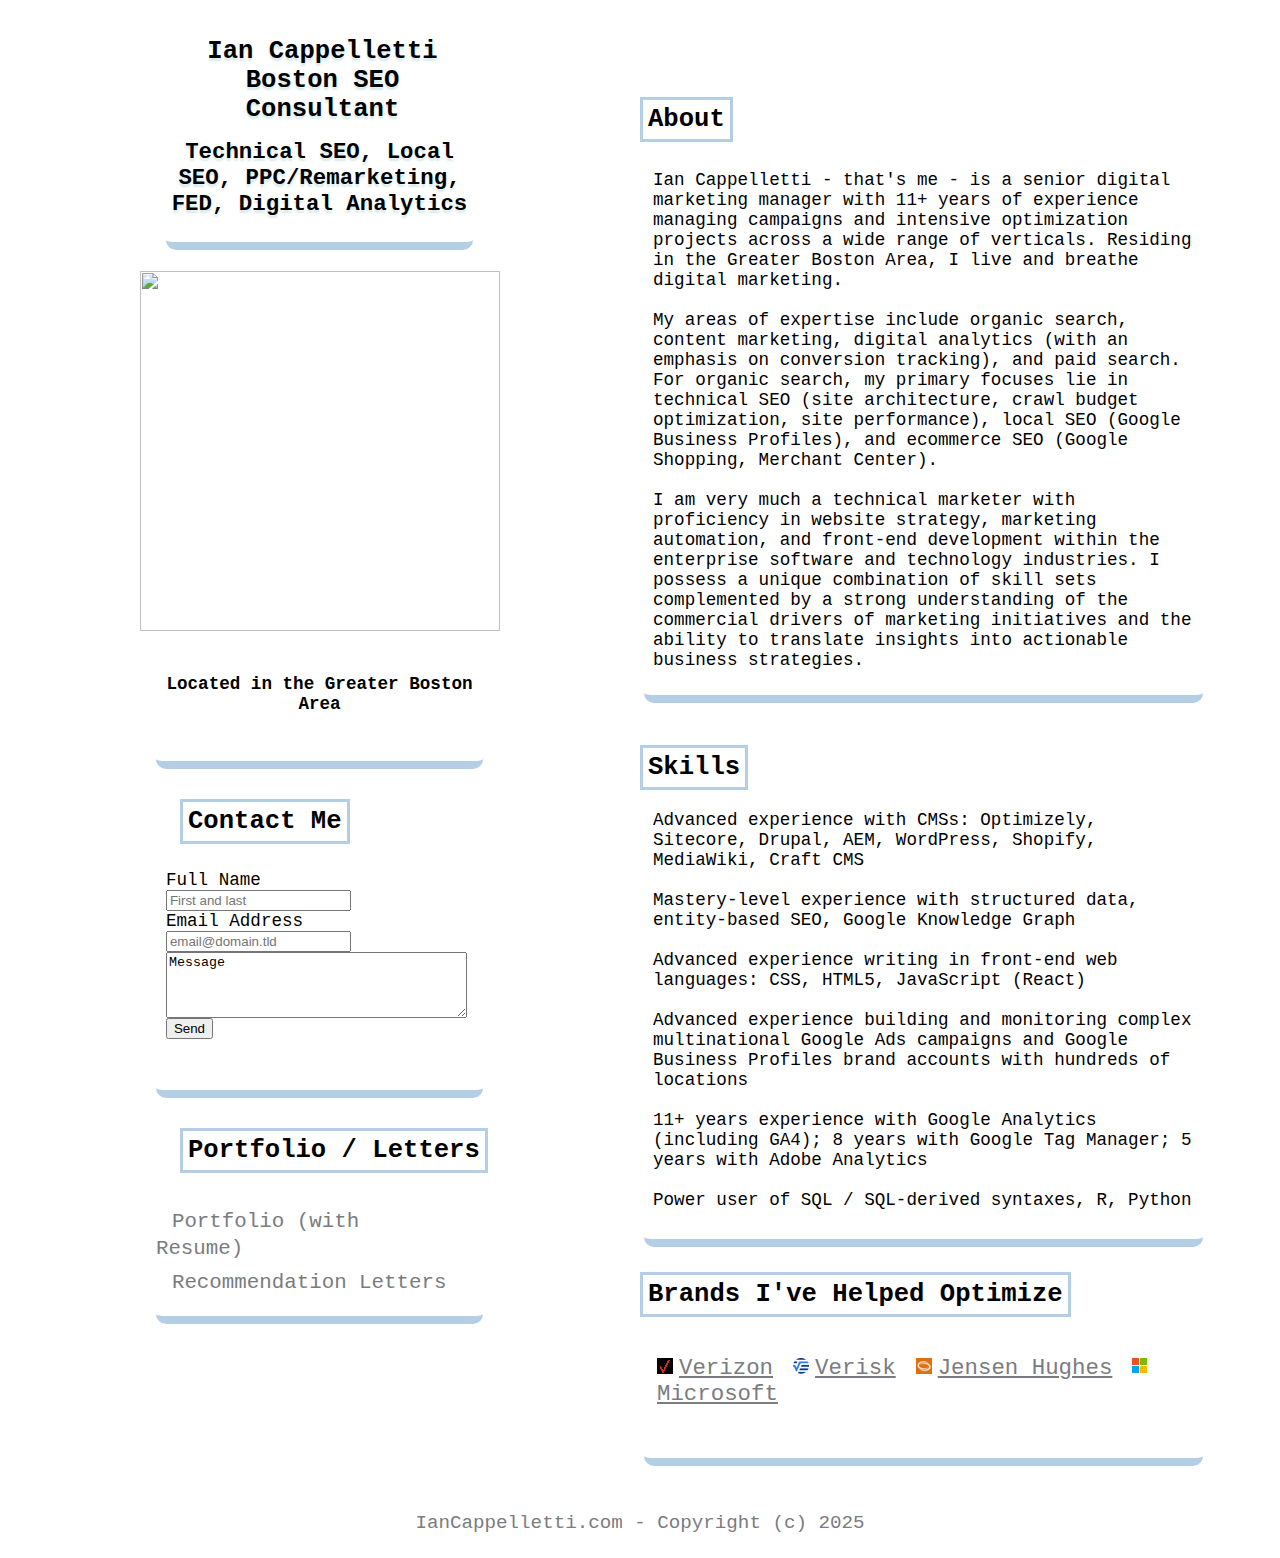
==== commit c2e09126: "Update index.html" ====
--- a/index.html
+++ b/index.html
@@ -54,5 +54,5 @@
 Ian is a versatile marketing professional with tremendous expertise in SEO, website strategy, and B2B demand generation, capable of driving business growth for companies of all sizes - a true Swiss Army knife in marketing.
 <br><br>
 During our years of partnership on multiple large-scale projects, I observed Ian's analytical approach and unwavering work ethic. As a team member and consultant, I wholeheartedly endorse Ian for his dedication and proficiency in the marketing arena.<div class="right">Virginia Foley – Vice President, Global Marketing, Circles</div></p><hr><p>I highly recommend Ian Cappelletti - SEO consultant for his exceptional expertise and proven results. His comprehensive understanding of search engine optimization strategies has tremendously improved our website's visibility and organic traffic.<br><br>Through meticulous keyword research, on-page optimization, and effective link building techniques, he has consistently achieved top rankings for our target keywords. His data-driven approach and continuous monitoring ensure that our website remain competitive in the ever-evolving digital landscape. Furthermore, his clear communication, timely reporting, and valuable insights have been invaluable in guiding our marketing efforts. With his assistance, we have experienced significant growth.<div class="right">Jennifer Battle – Digital Marketing Manager at Jensen Hughes</div></p></div></div></div>
-<p align="center">IanCappelletti.com - Copyright (c) 2024</p>
+<p align="center">IanCappelletti.com - Copyright (c) 2025</p>
 </div></body></html>
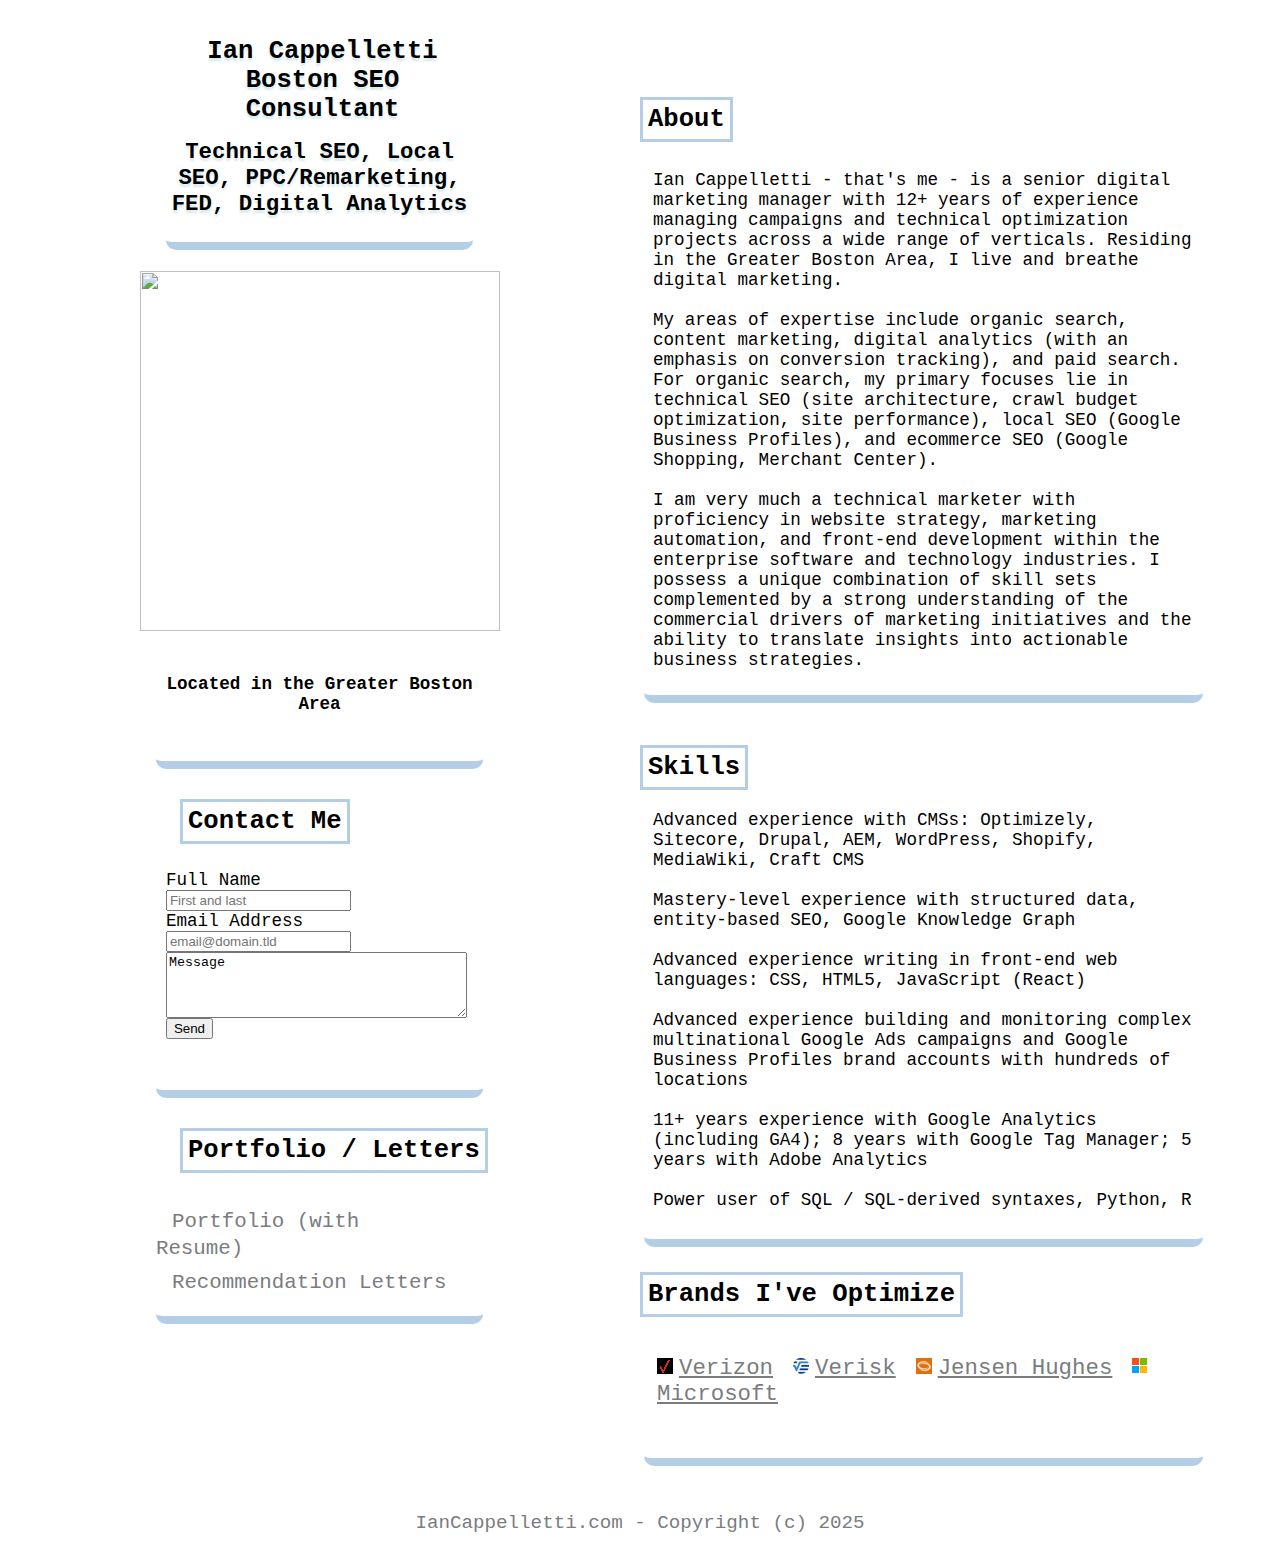
==== commit 2e070ae1: "Update index.html" ====
--- a/index.html
+++ b/index.html
@@ -40,11 +40,11 @@
 </form></section></div></div>
 <h3><p align=left>Portfolio / Letters</p></h3><div class="name1"><section><ul><li><span><a href="https://bit.ly/3vuIvgi" target="_blank" style="font-size: 1.3rem"><i class="fab fa-google-drive space"></i>Portfolio (with Resume)</span></a></li><li><span><a href="#" id="myBtn" style="font-size: 1.3rem"><i class="fa-solid fa-scroll space"></i>Recommendation Letters</a></span></li></ul></p></section></div>
 </div></div><div class="section-2"><h3>About</h3><div class=""><p class="section">
-Ian Cappelletti - that's me - is a senior digital marketing manager with 11+ years of experience managing campaigns and intensive optimization projects across a wide range of verticals. Residing in the Greater Boston Area, I live and breathe digital marketing. <br><br> My areas of expertise include organic search, content marketing, digital analytics (with an emphasis on conversion tracking), and paid search. For organic search, my primary focuses lie in technical SEO (site architecture, crawl budget optimization, site performance), local SEO (Google Business Profiles), and ecommerce SEO (Google Shopping, Merchant Center).<br /><br /> I am very much a technical marketer with proficiency in website strategy, marketing automation, and front-end development within the enterprise software and technology industries. I possess a unique combination of skill sets complemented by a strong understanding of the commercial drivers of marketing initiatives and the ability to translate insights into actionable business strategies.</p>
+Ian Cappelletti - that's me - is a senior digital marketing manager with 12+ years of experience managing campaigns and technical optimization projects across a wide range of verticals. Residing in the Greater Boston Area, I live and breathe digital marketing. <br><br> My areas of expertise include organic search, content marketing, digital analytics (with an emphasis on conversion tracking), and paid search. For organic search, my primary focuses lie in technical SEO (site architecture, crawl budget optimization, site performance), local SEO (Google Business Profiles), and ecommerce SEO (Google Shopping, Merchant Center).<br /><br /> I am very much a technical marketer with proficiency in website strategy, marketing automation, and front-end development within the enterprise software and technology industries. I possess a unique combination of skill sets complemented by a strong understanding of the commercial drivers of marketing initiatives and the ability to translate insights into actionable business strategies.</p>
 </div>
-<h3>Skills</h3><ul><li>Advanced experience with CMSs: Optimizely, Sitecore, Drupal, AEM, WordPress, Shopify, MediaWiki, Craft CMS</li><br><li>Mastery-level experience with structured data, entity-based SEO, Google Knowledge Graph</li><br><li>Advanced experience writing in front-end web languages: CSS, HTML5, JavaScript (React)</li><br><li>Advanced experience building and monitoring complex multinational Google Ads campaigns and Google Business Profiles brand accounts with hundreds of locations </li><br><li>11+ years experience with Google Analytics (including GA4); 8 years with Google Tag Manager; 5 years with Adobe Analytics</li><br><li>Power user of SQL / SQL-derived syntaxes, R, Python</li><li><br /></li></ul>
+<h3>Skills</h3><ul><li>Advanced experience with CMSs: Optimizely, Sitecore, Drupal, AEM, WordPress, Shopify, MediaWiki, Craft CMS</li><br><li>Mastery-level experience with structured data, entity-based SEO, Google Knowledge Graph</li><br><li>Advanced experience writing in front-end web languages: CSS, HTML5, JavaScript (React)</li><br><li>Advanced experience building and monitoring complex multinational Google Ads campaigns and Google Business Profiles brand accounts with hundreds of locations </li><br><li>11+ years experience with Google Analytics (including GA4); 8 years with Google Tag Manager; 5 years with Adobe Analytics</li><br><li>Power user of SQL / SQL-derived syntaxes, Python, R</li><li><br /></li></ul>
 
-<h3>Brands I've Helped Optimize</h3>
+<h3>Brands I've Optimize</h3>
 <div class="section"><p><a href="https://www.verizon.com" target="_blank"><img src="./assets/favicon-verizon.png" style="margin-right:2">Verizon</a><a href="https://verisk.com" target="_blank"><img src="./assets/verisk-icon.png" style="margin-right:2;margin-left:15">Verisk</a><a href="https://www.jensenhughes.com" target="_blank"><img src="./assets/favicon-jh.png" style="margin-right:2;margin-left:15">Jensen Hughes</a><a href="https://www.microsoft.com" target="_blank"><img src="./assets/favicon-microsoft.png" style="margin-right:2;margin-left:15">Microsoft</a></p></div>
 
 
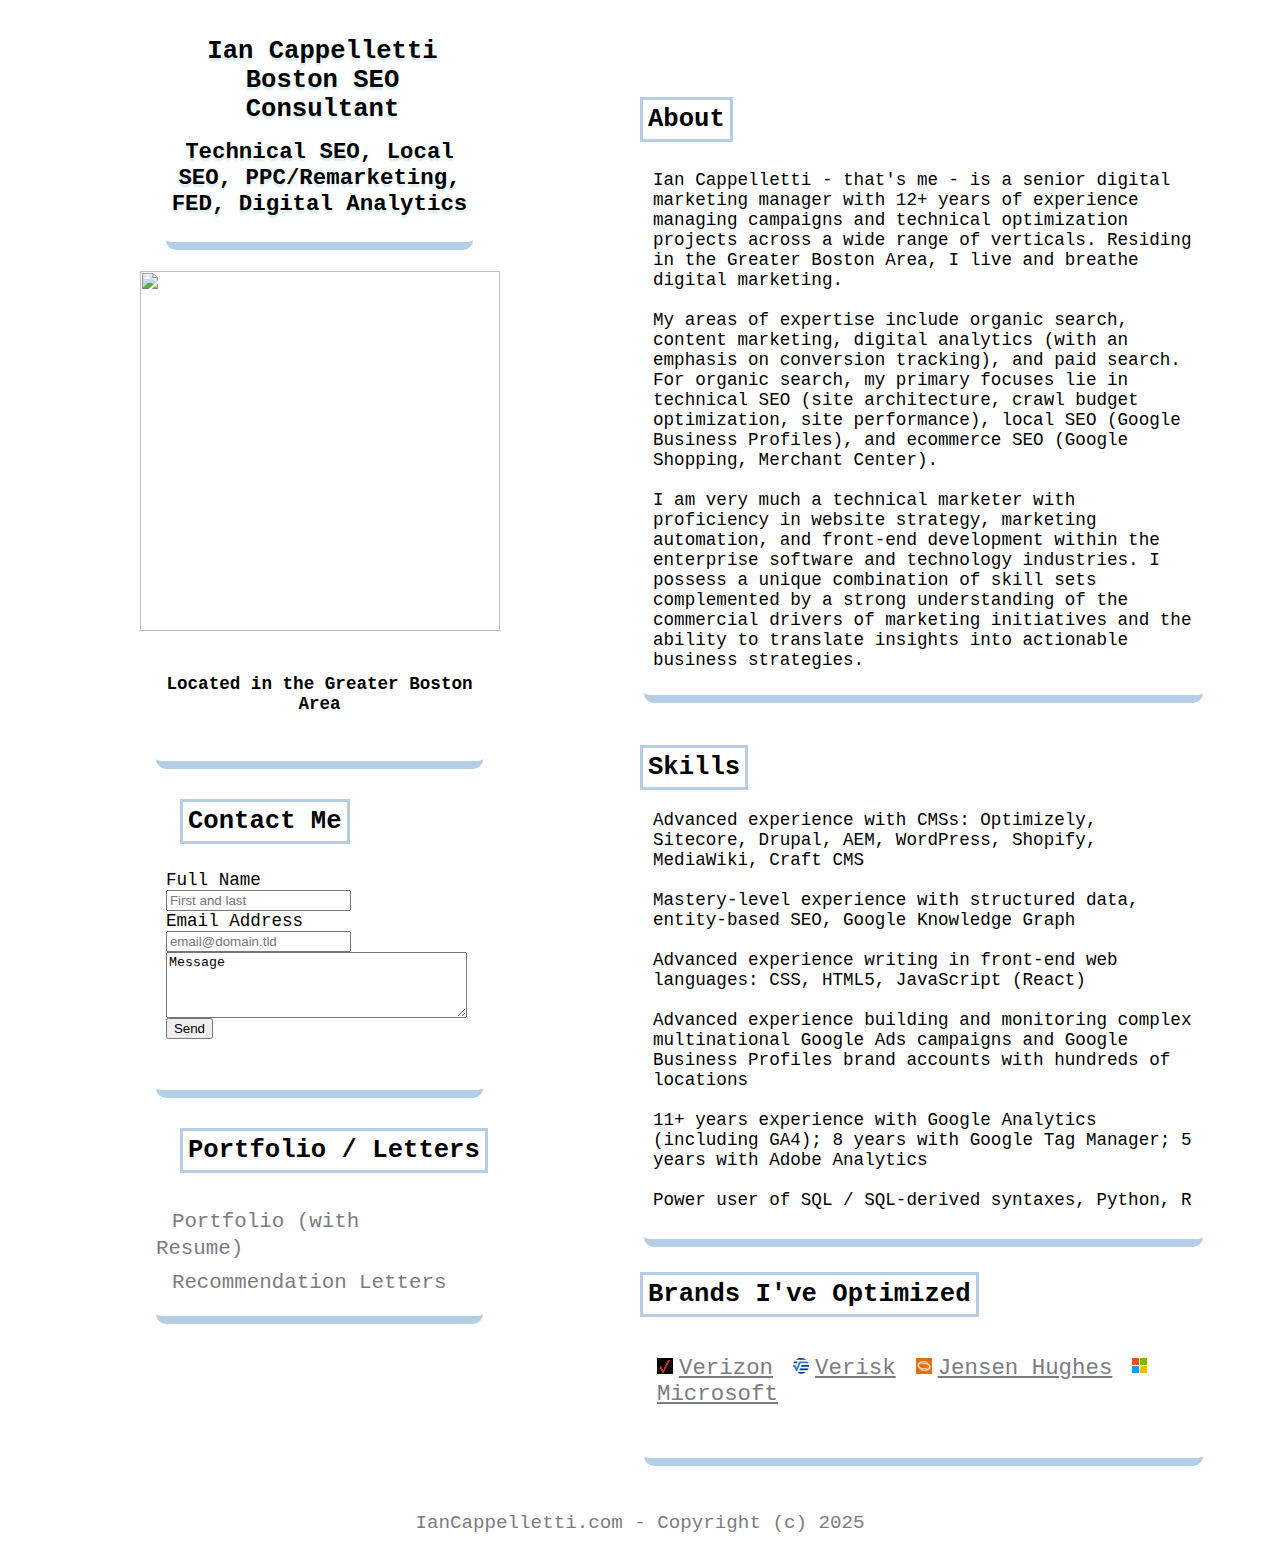
==== commit 90507d36: "Update index.html" ====
--- a/index.html
+++ b/index.html
@@ -44,7 +44,7 @@
 </div>
 <h3>Skills</h3><ul><li>Advanced experience with CMSs: Optimizely, Sitecore, Drupal, AEM, WordPress, Shopify, MediaWiki, Craft CMS</li><br><li>Mastery-level experience with structured data, entity-based SEO, Google Knowledge Graph</li><br><li>Advanced experience writing in front-end web languages: CSS, HTML5, JavaScript (React)</li><br><li>Advanced experience building and monitoring complex multinational Google Ads campaigns and Google Business Profiles brand accounts with hundreds of locations </li><br><li>11+ years experience with Google Analytics (including GA4); 8 years with Google Tag Manager; 5 years with Adobe Analytics</li><br><li>Power user of SQL / SQL-derived syntaxes, Python, R</li><li><br /></li></ul>
 
-<h3>Brands I've Optimize</h3>
+<h3>Brands I've Optimized</h3>
 <div class="section"><p><a href="https://www.verizon.com" target="_blank"><img src="./assets/favicon-verizon.png" style="margin-right:2">Verizon</a><a href="https://verisk.com" target="_blank"><img src="./assets/verisk-icon.png" style="margin-right:2;margin-left:15">Verisk</a><a href="https://www.jensenhughes.com" target="_blank"><img src="./assets/favicon-jh.png" style="margin-right:2;margin-left:15">Jensen Hughes</a><a href="https://www.microsoft.com" target="_blank"><img src="./assets/favicon-microsoft.png" style="margin-right:2;margin-left:15">Microsoft</a></p></div>
 
 
